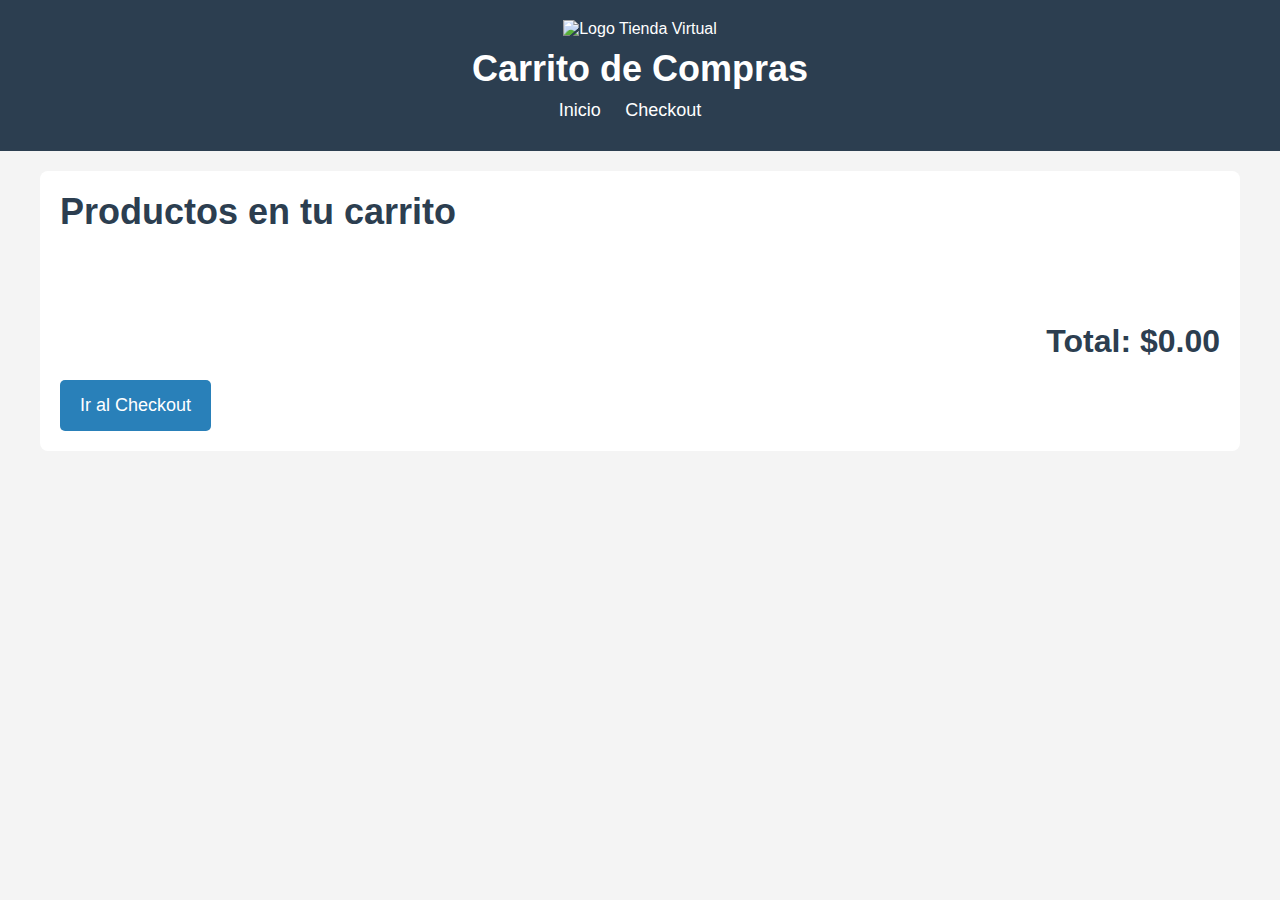
==== carrito.html @ 8c2dc287 "Add files via upload" ====
<!DOCTYPE html>
<html lang="es">
<head>
    <meta charset="UTF-8">
    <meta name="viewport" content="width=device-width, initial-scale=1.0">
    <title>Carrito - Tienda Virtual</title>
    <link rel="stylesheet" href="style.css">
</head>
<body>
    <header>
        <div class="logo">
            <img src="Assets/Logo.jpg" alt="Logo Tienda Virtual">
        </div>
        <h1>Carrito de Compras</h1>
        <nav>
            <ul>
                <li><a href="index.html">Inicio</a></li>
                <li><a href="checkout.html">Checkout</a></li>
            </ul>
        </nav>
    </header>

    <main>
        <h2>Productos en tu carrito</h2>

        <section id="productosCarrito">
            <!-- Aquí se agregarán los productos dinámicamente con JavaScript -->
        </section>

        <div id="total">
            <h3>Total: $<span id="totalPrecio">0.00</span></h3>
        </div>

        <button onclick="location.href='checkout.html'">Ir al Checkout</button>
    </main>

    <script src="script.js"></script>
</body>
</html>
---- style.css ----
/* Reset general */
* {
    margin: 0;
    padding: 0;
    box-sizing: border-box;
}

/* Estilos para el body */
body {
    font-family: Arial, sans-serif;
    background-color: #f4f4f4;
    color: #333;
}

/* Estilos del header */
header {
    background-color: #2c3e50;
    color: white;
    padding: 20px 0;
    text-align: center;
}

header .logo img {
    width: 180px; /* Aumentado el tamaño del logo */
}

h1 {
    margin-top: 10px;
    font-size: 36px; /* Aumentado tamaño del título */
}

/* Estilos de la navegación */
nav ul {
    list-style-type: none;
    padding: 10px 0;
}

nav ul li {
    display: inline-block;
    margin-right: 20px;
}

nav ul li a {
    color: white;
    text-decoration: none;
    font-size: 18px;
}

nav ul li a:hover {
    text-decoration: underline;
}

nav ul li ul.submenu {
    display: none;
    list-style-type: none;
    padding: 10px 0;
    position: absolute;
    background-color: #34495e;
}

nav ul li:hover ul.submenu {
    display: block;
}

nav ul li ul.submenu li {
    margin: 5px 0;
}

nav ul li ul.submenu li a {
    color: white;
}

nav ul li ul.submenu li a:hover {
    text-decoration: underline;
}

/* Estilos del main */
main {
    padding: 20px;
    max-width: 1200px;
    margin: 20px auto;
    background-color: white;
    border-radius: 8px;
}

/* Estilos de las secciones de productos */
section {
    margin-bottom: 60px; /* Mayor espacio entre secciones */
}

h3 {
    font-size: 32px; /* Aumentado el tamaño del título de las categorías */
    color: #2c3e50;
    margin-bottom: 20px;
}

.productos {
    display: flex;
    flex-wrap: wrap;
    gap: 40px; /* Aumentado el espacio entre los productos */
}

.producto {
    background-color: #ecf0f1;
    border-radius: 8px;
    padding: 30px; /* Aumentado el padding de los productos */
    text-align: center;
    width: 28%; /* Ajustado el tamaño del producto para que se vea más grande */
    box-shadow: 0 4px 8px rgba(0, 0, 0, 0.1);
    transition: transform 0.3s ease;
}

.producto:hover {
    transform: scale(1.1); /* Aumentado el efecto hover */
}

.producto img {
    width: 100%; /* Ahora las imágenes ocupan todo el ancho del producto */
    height: auto;
    border-radius: 5px;
    transition: transform 0.3s ease;
}

.producto img:hover {
    transform: scale(1.05); /* Efecto hover para las imágenes */
}

.producto p {
    margin: 20px 0; /* Aumentado el margen entre el texto */
    font-size: 20px; /* Aumentado el tamaño del texto de los productos */
}

.producto button {
    background-color: #27ae60;
    color: white;
    padding: 15px 20px; /* Aumentado el tamaño del botón */
    border: none;
    border-radius: 5px;
    cursor: pointer;
    font-size: 18px; /* Aumentado el tamaño del texto del botón */
}

.producto button:hover {
    background-color: #2ecc71;
}

/* Estilos del carrito */
#total {
    font-size: 28px; /* Aumentado el tamaño del total */
    margin-top: 20px;
    text-align: right;
}

button {
    padding: 15px 20px;
    background-color: #2980b9;
    color: white;
    border: none;
    border-radius: 5px;
    cursor: pointer;
    font-size: 18px;
}

button:hover {
    background-color: #3498db;
}

/* Estilos del carrito de compras */
#productosCarrito {
    display: flex;
    flex-direction: column;
}

#productosCarrito .producto {
    display: flex;
    justify-content: space-between;
    padding: 25px; /* Aumentado el padding de los productos del carrito */
    background-color: #ecf0f1;
    margin-bottom: 20px;
    border-radius: 5px;
}

#productosCarrito .producto img {
    width: 90px; /* Aumentado el tamaño de las imágenes en el carrito */
    height: 90px;
}

#productosCarrito .producto p {
    margin: 0;
    font-size: 20px;
    align-self: center;
}

#productosCarrito .producto button {
    align-self: center;
}

/* Estilos para el checkout */
#carritoCheckout {
    margin-top: 20px;
}

#carritoCheckout .producto {
    padding: 25px;
    background-color: #ecf0f1;
    margin-bottom: 20px;
    border-radius: 5px;
    display: flex;
    justify-content: space-between;
}

#carritoCheckout .producto p {
    font-size: 24px; /* Aumentado el tamaño del texto del producto en el checkout */
    margin: 0;
}

#totalPago {
    font-size: 30px; /* Aumentado el tamaño del total de pago */
    font-weight: bold;
    color: #27ae60;
    text-align: right;
}

h2 {
    margin-bottom: 30px; /* Mayor espacio debajo del título del checkout */
    color: #2c3e50;
    font-size: 36px; /* Aumentado el tamaño del título de checkout */
}

/* Estilos de los productos en el carrito */
#carritoCheckout button {
    background-color: #27ae60;
    padding: 15px 20px;
    color: white;
    border: none;
    border-radius: 5px;
    cursor: pointer;
    display: block;
    margin-top: 30px;
    font-size: 18px;
}

#carritoCheckout button:hover {
    background-color: #2ecc71;
}
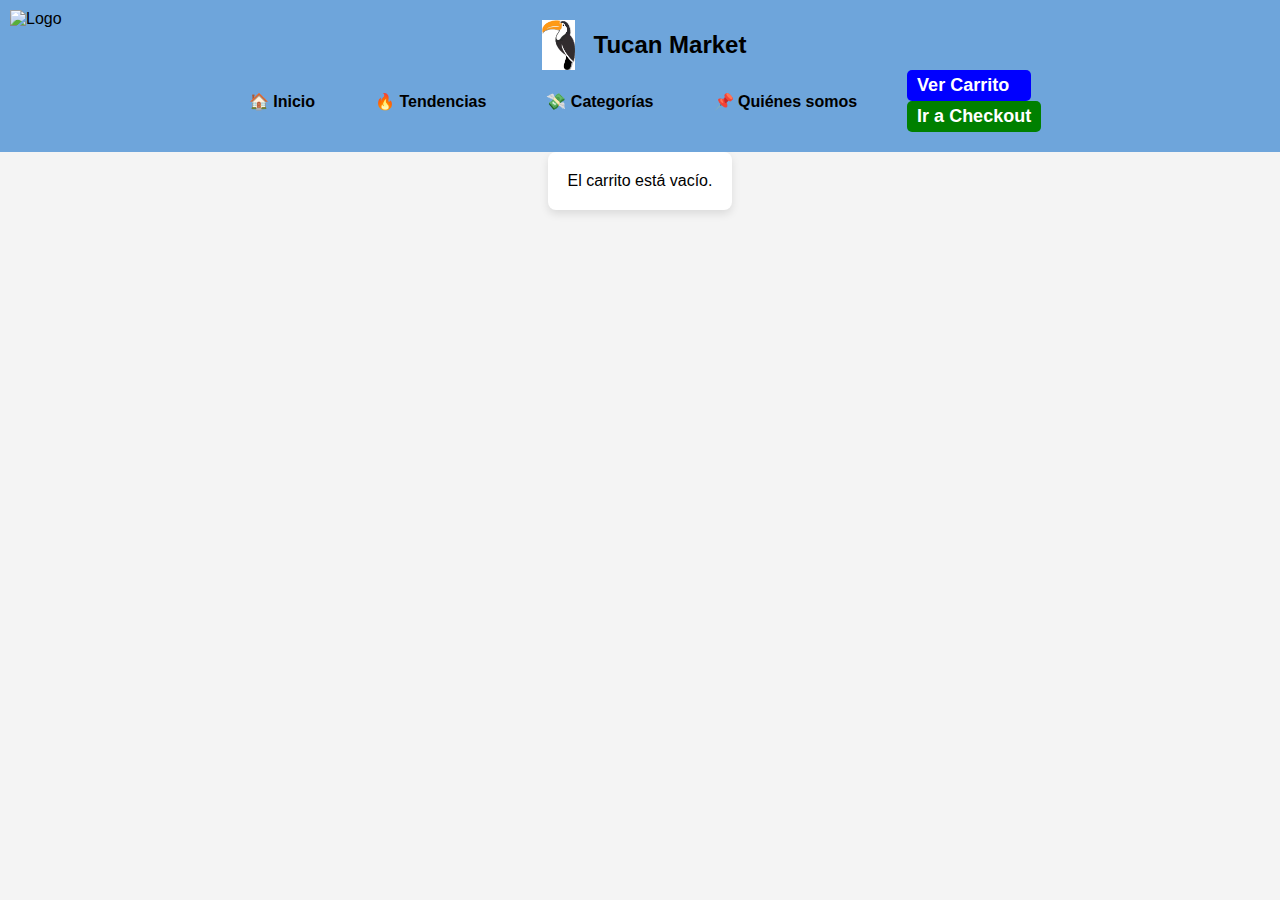
==== commit 52408069: "Version 3.0 del Tucan Market" ====
--- a/carrito.html
+++ b/carrito.html
@@ -3,37 +3,145 @@
 <head>
     <meta charset="UTF-8">
     <meta name="viewport" content="width=device-width, initial-scale=1.0">
-    <title>Carrito - Tienda Virtual</title>
+    <title>Carrito</title>
     <link rel="stylesheet" href="style.css">
 </head>
 <body>
+
     <header>
+        <!-- Texto del título -->
+        <div class="logo2">
+          <img src="assets\logoTucan.PNG" alt="Logo">
+          <h1>Tucan Market</h1>
+      </div>
+    
+        <!-- Barra de estado de login -->
+        <div id="login-status">
+            <span id="user-greeting"></span>
+            <button id="logout-btn" style="display: none;">Cerrar Sesión</button>
+        </div>
+    
         <div class="logo">
-            <img src="Assets/Logo.jpg" alt="Logo Tienda Virtual">
+            <img src="https://iztapalapa3.tecnm.mx/departamentos/planeacion/comuydif/LOGO-VERTICAL.png" alt="Logo">
         </div>
-        <h1>Carrito de Compras</h1>
+    
+        <!-- MENÚ HORIZONTAL -->
         <nav>
-            <ul>
-                <li><a href="index.html">Inicio</a></li>
-                <li><a href="checkout.html">Checkout</a></li>
+            <ul class="menu">
+                <li><a href="index.html">🏠 Inicio</a></li>
+                <li><a href="#">🔥 Tendencias</a></li>
+                <li class="dropdown">
+                    <a href="categorias.html">💸 Categorías</a>
+                    <ul class="submenu">
+                        <li><a href="ropa.html">Ropa</a></li>
+                        <li><a href="tecnologia.html">Tecnología</a></li>
+                        <li><a href="papeleria.html">Papelería</a></li>
+                    </ul>
+                </li>
+                <li><a href="quienes-somos.html">📌 Quiénes somos</a></li>
+                <div class="cart-icon">
+                    <a href="carrito.html" id="cart-link" style="background-color: blue; color: white; padding: 5px 10px; border: none; border-radius: 5px; cursor: pointer; margin-right: 10px; text-decoration: none;">
+                        Ver Carrito
+                    </a>
+                    <a href="Checkout.html" style="background-color: green; color: white; padding: 5px 10px; border: none; border-radius: 5px; cursor: pointer;">
+                        Ir a Checkout
+                    </a>
+                </div>
             </ul>
         </nav>
     </header>
 
     <main>
-        <h2>Productos en tu carrito</h2>
-
-        <section id="productosCarrito">
-            <!-- Aquí se agregarán los productos dinámicamente con JavaScript -->
-        </section>
-
-        <div id="total">
-            <h3>Total: $<span id="totalPrecio">0.00</span></h3>
+        <div id="carrito-container">
+            <!-- Aquí se mostrarán los productos del carrito -->
         </div>
-
-        <button onclick="location.href='checkout.html'">Ir al Checkout</button>
+        <div id="total-container">
+            <!-- Aquí se mostrará el total -->
+        </div>
+        <div id="checkout-container">
+            <!-- Aquí se mostrará el botón de checkout -->
+        </div>
     </main>
 
-    <script src="script.js"></script>
+    <script>
+        // Cargar los productos del carrito desde localStorage
+        document.addEventListener('DOMContentLoaded', function () {
+            const carritoContainer = document.getElementById('carrito-container');
+            const totalContainer = document.getElementById('total-container');
+            const checkoutContainer = document.getElementById('checkout-container');
+            let carrito = JSON.parse(localStorage.getItem('carrito')) || [];
+            let total = 0;
+
+            // Función para actualizar el carrito en la interfaz
+            function actualizarCarrito() {
+                carritoContainer.innerHTML = '';
+                total = 0;
+
+                if (carrito.length === 0) {
+                    carritoContainer.innerHTML = '<p>El carrito está vacío.</p>';
+                    totalContainer.innerHTML = '';
+                    checkoutContainer.innerHTML = '';
+                    return;
+                }
+
+                carrito.forEach((producto, index) => {
+                    const productoDiv = document.createElement('div');
+                    productoDiv.classList.add('producto-carrito');
+                    productoDiv.innerHTML = `
+                        <p>${producto.nombre}</p>
+                        <img src="${producto.imagen}" alt="${producto.nombre}" width="100">
+                        <p>Precio: $${producto.precio.toFixed(2)}</p>
+                        <p>Cantidad: ${producto.cantidad}</p>
+                        <button class="eliminar-btn" data-index="${index}" style="background-color: blue; color: white; padding: 5px 10px; border: none; border-radius: 5px; cursor: pointer;">
+                            Eliminar
+                        </button>
+                    `;
+                    carritoContainer.appendChild(productoDiv);
+
+                    // Sumar el precio al total
+                    total += producto.precio * producto.cantidad;
+                });
+
+                // Mostrar el total
+                totalContainer.innerHTML = `<h2>Total: $${total.toFixed(2)}</h2>`;
+
+                // Mostrar el botón de checkout
+                checkoutContainer.innerHTML = `
+                    <button id="checkout-btn" style="background-color: green; color: white; padding: 10px 20px; border: none; border-radius: 5px; cursor: pointer;">
+                        Ir a Checkout
+                    </button>
+                `;
+
+                // Agregar funcionalidad al botón de checkout
+                const checkoutButton = document.getElementById('checkout-btn');
+                if (checkoutButton) {
+                    checkoutButton.addEventListener('click', function () {
+                        window.location.href = 'checkout.html';
+                    });
+                }
+
+                // Agregar funcionalidad a los botones de eliminar
+                agregarEventosEliminar();
+            }
+
+            // Función para agregar eventos a los botones de eliminar
+            function agregarEventosEliminar() {
+                const eliminarButtons = document.querySelectorAll('.eliminar-btn');
+                eliminarButtons.forEach(button => {
+                    button.addEventListener('click', function () {
+                        const index = parseInt(this.getAttribute('data-index')); // Convertir el índice a número
+                        if (!isNaN(index)) {
+                            carrito.splice(index, 1); // Eliminar el producto del carrito
+                            localStorage.setItem('carrito', JSON.stringify(carrito)); // Actualizar localStorage
+                            actualizarCarrito(); // Actualizar la vista
+                        }
+                    });
+                });
+            }
+
+            // Inicializar la vista del carrito
+            actualizarCarrito();
+        });
+    </script>
 </body>
-</html>
+</html>--- a/style.css
+++ b/style.css
@@ -5,28 +5,228 @@
     box-sizing: border-box;
 }
 
-/* Estilos para el body */
+/* Estilos generales */
 body {
     font-family: Arial, sans-serif;
     background-color: #f4f4f4;
+    display: flex;
+    flex-direction: column;
+}
+
+/* MENÚ HORIZONTAL */
+header {
+    background-color: #6ea5db;
+    color: rgb(0, 0, 0);
+    padding: 20px;
+    display: flex;
+    flex-direction: column;
+    align-items: center;
+    position: relative;
+}
+
+header .logo {
+    position: absolute;
+    top: 10px;
+    left: 10px;
+}
+
+header .logo img {
+    height: 150px;
+}
+
+header h1 {
+    text-align: center;
+    margin-bottom: 20px;
+    font-size: 36px;
+    font-weight: bold;
+}
+
+.menu {
+    list-style-type: none;
+    display: flex;
+    gap: 20px;
+    justify-content: center;
+    padding: 0;
+    margin: 0;
+    align-items: center;
+}
+
+.menu li {
+    position: relative;
+    padding: 10px;
+}
+
+.menu a {
+    color: black;
+    text-decoration: none;
+    font-size: 16px;
+    font-weight: bold;
+    text-align: center;
+}
+
+.menu a:hover {
+    color: #007bff;
+}
+
+.menu li.dropdown {
+    position: relative; /* Necesario para que el submenu use z-index */
+}
+
+.menu li.dropdown:hover .submenu {
+    display: block;
+}
+
+.submenu {
+    display: none;
+    position: absolute;
+    top: 100%;
+    left: 0;
+    background-color: #f8f8f8;
+    list-style: none;
+    padding: 10px 0;
+    margin: 0;
+    box-shadow: 0 4px 8px rgba(0, 0, 0, 0.1);
+    border-radius: 5px;
+    z-index: 10; /* Asegura que el menú esté por encima del video */
+}
+
+.submenu li a {
+    padding: 10px 20px;
     color: #333;
 }
 
-/* Estilos del header */
-header {
-    background-color: #2c3e50;
-    color: white;
-    padding: 20px 0;
+.submenu li a:hover {
+    background-color: #e0e0e0;
+}
+
+/* Ícono del carrito */
+.cart-icon a {
+    color: white; /* Cambia el color del ícono a blanco */
+    font-size: 22px;
+    text-decoration: none;
+    position: relative;
+}
+
+.cart-count {
+    position: absolute;
+    top: -10px;
+    right: -10px;
+    background-color: #ff0000;
+    color: white;
+    border-radius: 50%;
+    width: 20px;
+    height: 20px;
+    display: flex;
+    justify-content: center;
+    align-items: center;
+    font-size: 12px;
+}
+
+/* Estilo para alinear el logo y el texto */
+.logo2 {
+    display: flex; /* Usa flexbox para alinear los elementos */
+    align-items: center; /* Centra verticalmente la imagen y el texto */
+    gap: 10px; /* Espaciado entre la imagen y el texto */
+}
+
+.logo2 img {
+    width: 50px; /* Ajusta el tamaño de la imagen */
+    height: 50px; /* Asegura que la imagen sea cuadrada */
+    object-fit: contain; /* Mantiene las proporciones de la imagen */
+}
+
+.logo2 h1 {
+    font-size: 24px; /* Ajusta el tamaño del texto para que coincida con la imagen */
+    margin: 0; /* Elimina márgenes adicionales */
+}
+
+/* Estilo para centrar el contenido principal */
+main {
+    max-width: 1200px; /* Ancho máximo del contenido */
+    margin: 0 auto; /* Centra el contenido horizontalmente */
+    padding: 20px; /* Espaciado interno */
+    background-color: #ffffff; /* Fondo blanco para destacar el contenido */
+    border-radius: 8px; /* Bordes redondeados */
+    box-shadow: 0 4px 8px rgba(0, 0, 0, 0.1); /* Sombra para darle profundidad */
+}
+
+/* Estilos de las secciones de productos */
+section {
+    margin-bottom: 60px;
+}
+
+h3 {
+    font-size: 32px;
+    color: #2c3e50;
+    margin-bottom: 20px;
+}
+
+.productos {
+    display: flex;
+    flex-wrap: wrap;
+    gap: 40px;
+}
+
+.producto {
+    background-color: #ecf0f1;
+    border-radius: 8px;
+    padding: 30px;
     text-align: center;
-}
-
-header .logo img {
-    width: 180px; /* Aumentado el tamaño del logo */
-}
-
-h1 {
-    margin-top: 10px;
-    font-size: 36px; /* Aumentado tamaño del título */
+    width: 28%;
+    box-shadow: 0 4px 8px rgba(0, 0, 0, 0.1);
+    transition: transform 0.3s ease;
+}
+
+.producto:hover {
+    transform: scale(1.1);
+}
+
+.producto img {
+    width: 100%;
+    height: auto;
+    border-radius: 5px;
+    transition: transform 0.3s ease;
+}
+
+.producto img:hover {
+    transform: scale(1.05);
+}
+
+.producto p {
+    margin: 20px 0;
+    font-size: 20px;
+}
+
+.producto button {
+    background-color: #27ae60;
+    color: white;
+    padding: 15px 20px;
+    border: none;
+    border-radius: 5px;
+    cursor: pointer;
+    font-size: 18px;
+}
+
+.producto button:hover {
+    background-color: #2ecc71;
+}
+
+/* Botón Ver más */
+.ver-mas-btn {
+    display: block;
+    margin: 20px auto;
+    padding: 10px 20px;
+    background-color: #007bff;
+    color: white;
+    border: none;
+    border-radius: 5px;
+    font-size: 16px;
+    cursor: pointer;
+    transition: background-color 0.3s ease;
+}
+
+.ver-mas-btn:hover {
+    background-color: #0056b3;
 }
 
 /* Estilos de la navegación */
@@ -74,79 +274,9 @@
     text-decoration: underline;
 }
 
-/* Estilos del main */
-main {
-    padding: 20px;
-    max-width: 1200px;
-    margin: 20px auto;
-    background-color: white;
-    border-radius: 8px;
-}
-
-/* Estilos de las secciones de productos */
-section {
-    margin-bottom: 60px; /* Mayor espacio entre secciones */
-}
-
-h3 {
-    font-size: 32px; /* Aumentado el tamaño del título de las categorías */
-    color: #2c3e50;
-    margin-bottom: 20px;
-}
-
-.productos {
-    display: flex;
-    flex-wrap: wrap;
-    gap: 40px; /* Aumentado el espacio entre los productos */
-}
-
-.producto {
-    background-color: #ecf0f1;
-    border-radius: 8px;
-    padding: 30px; /* Aumentado el padding de los productos */
-    text-align: center;
-    width: 28%; /* Ajustado el tamaño del producto para que se vea más grande */
-    box-shadow: 0 4px 8px rgba(0, 0, 0, 0.1);
-    transition: transform 0.3s ease;
-}
-
-.producto:hover {
-    transform: scale(1.1); /* Aumentado el efecto hover */
-}
-
-.producto img {
-    width: 100%; /* Ahora las imágenes ocupan todo el ancho del producto */
-    height: auto;
-    border-radius: 5px;
-    transition: transform 0.3s ease;
-}
-
-.producto img:hover {
-    transform: scale(1.05); /* Efecto hover para las imágenes */
-}
-
-.producto p {
-    margin: 20px 0; /* Aumentado el margen entre el texto */
-    font-size: 20px; /* Aumentado el tamaño del texto de los productos */
-}
-
-.producto button {
-    background-color: #27ae60;
-    color: white;
-    padding: 15px 20px; /* Aumentado el tamaño del botón */
-    border: none;
-    border-radius: 5px;
-    cursor: pointer;
-    font-size: 18px; /* Aumentado el tamaño del texto del botón */
-}
-
-.producto button:hover {
-    background-color: #2ecc71;
-}
-
 /* Estilos del carrito */
 #total {
-    font-size: 28px; /* Aumentado el tamaño del total */
+    font-size: 28px;
     margin-top: 20px;
     text-align: right;
 }
@@ -174,14 +304,14 @@
 #productosCarrito .producto {
     display: flex;
     justify-content: space-between;
-    padding: 25px; /* Aumentado el padding de los productos del carrito */
+    padding: 25px;
     background-color: #ecf0f1;
     margin-bottom: 20px;
     border-radius: 5px;
 }
 
 #productosCarrito .producto img {
-    width: 90px; /* Aumentado el tamaño de las imágenes en el carrito */
+    width: 90px;
     height: 90px;
 }
 
@@ -210,26 +340,30 @@
 }
 
 #carritoCheckout .producto p {
-    font-size: 24px; /* Aumentado el tamaño del texto del producto en el checkout */
+    font-size: 24px;
     margin: 0;
 }
 
 #totalPago {
-    font-size: 30px; /* Aumentado el tamaño del total de pago */
-    font-weight: bold;
-    color: #27ae60;
+    font-size: 30px;
+    font-weight: bold;
+    color: #00aeff;
     text-align: right;
 }
 
 h2 {
-    margin-bottom: 30px; /* Mayor espacio debajo del título del checkout */
+    text-align: center;
+    margin: 30px 0;
+    font-size: 32px;
+    color: #333;
+    margin-bottom: 30px;
     color: #2c3e50;
-    font-size: 36px; /* Aumentado el tamaño del título de checkout */
+    font-size: 36px;
 }
 
 /* Estilos de los productos en el carrito */
 #carritoCheckout button {
-    background-color: #27ae60;
+    background-color: #0073ff;
     padding: 15px 20px;
     color: white;
     border: none;
@@ -241,5 +375,453 @@
 }
 
 #carritoCheckout button:hover {
-    background-color: #2ecc71;
-}
+    background-color: #006eff;
+}
+
+/* Contador del carrito */
+.contador-carrito {
+    display: none;
+    background-color: #e74c3c;
+    color: white;
+    border-radius: 50%;
+    width: 24px;
+    height: 24px;
+    text-align: center;
+    line-height: 24px;
+    font-size: 14px;
+    position: absolute;
+    top: -5px;
+    right: -5px;
+}
+
+nav ul li {
+    position: relative;
+    display: inline-block;
+    margin-right: 20px;
+}
+
+/* Estilos para los productos en el carrito */
+.producto-carrito {
+    display: flex;
+    align-items: center;
+    justify-content: space-between;
+    padding: 20px;
+    background-color: #ecf0f1;
+    margin-bottom: 15px;
+    border-radius: 8px;
+}
+
+.producto-carrito img {
+    width: 80px;
+    height: 80px;
+    object-fit: cover;
+    border-radius: 4px;
+}
+
+.info-producto {
+    flex: 1;
+    margin: 0 20px;
+}
+
+.controles-cantidad {
+    display: flex;
+    align-items: center;
+    gap: 10px;
+}
+
+.controles-cantidad button {
+    padding: 5px 10px;
+    background-color: #3498db;
+    color: white;
+    border: none;
+    border-radius: 4px;
+    cursor: pointer;
+}
+
+.controles-cantidad button:hover {
+    background-color: #2980b9;
+}
+
+.controles-cantidad button:last-child {
+    background-color: #e74c3c;
+}
+
+.controles-cantidad button:last-child:hover {
+    background-color: #c0392b;
+}
+
+/* Estilos para el formulario de pago */
+.form-group {
+    margin-bottom: 20px;
+}
+
+.form-group label {
+    display: block;
+    margin-bottom: 5px;
+    font-weight: bold;
+}
+
+.form-group input,
+.form-group textarea {
+    width: 100%;
+    padding: 10px;
+    border: 1px solid #ddd;
+    border-radius: 4px;
+    font-size: 16px;
+}
+
+.form-group textarea {
+    height: 100px;
+}
+
+#confirmacion-pago {
+    text-align: center;
+    padding: 30px;
+    background-color: #0048ff;
+    color: white;
+    border-radius: 8px;
+    margin-top: 20px;
+}
+
+#confirmacion-pago a {
+    display: inline-block;
+    margin-top: 20px;
+    padding: 10px 20px;
+    background-color: white;
+    color: #0059ff;
+    text-decoration: none;
+    border-radius: 4px;
+    font-weight: bold;
+}
+
+#login-status {
+    position: absolute;
+    top: 10px;
+    right: 10px;
+    display: flex;
+    align-items: center;
+    gap: 10px;
+}
+
+#login-status button,
+#login-status a {
+    text-decoration: none;
+    padding: 5px 10px;
+    border: 1px solid #ccc;
+    border-radius: 5px;
+    background-color: #f8f8f8;
+    color: #333;
+    cursor: pointer;
+}
+
+#login-status button:hover,
+#login-status a:hover {
+    background-color: #e0e0e0;
+}
+
+/* Estilos para los botones de categorías */
+.categorias-botones {
+    display: flex;
+    justify-content: center;
+    align-items: center;
+    gap: 30px;
+    margin-top: 80px;
+}
+
+.categorias-botones button {
+    padding: 20px 40px;
+    font-size: 22px;
+    border: 3px solid #ccc;
+    border-radius: 10px;
+    background-color: #f8f8f8;
+    color: #333;
+    cursor: pointer;
+    transition: background-color 0.3s ease, transform 0.2s ease;
+}
+
+.categorias-botones button:hover {
+    background-color: #e0e0e0;
+    transform: scale(1.1);
+}
+
+/* Estilos para el menú */
+.menu li.cart-icon {
+    margin-left: auto;
+}
+
+.cart-icon a {
+    display: flex;
+    align-items: center;
+    text-decoration: none;
+    color: #ff0000;
+    font-size: 18px;
+}
+
+.cart-icon i {
+    margin-right: 5px;
+}
+
+.cart-count {
+    background-color: #e74c3c;
+    color: white;
+    border-radius: 50%;
+    width: 20px;
+    height: 20px;
+    display: flex;
+    justify-content: center;
+    align-items: center;
+    font-size: 12px;
+    margin-left: 5px;
+}
+
+.logo {
+    display: flex;
+    align-items: center;
+    gap: 15px;
+}
+
+.logo h1 {
+    margin: 0;
+    font-size: 24px;
+}
+
+/* Carrusel de video */
+.carousel-container {
+    display: flex;
+    justify-content: center; /* Centra el video horizontalmente */
+    align-items: center; /* Centra el video verticalmente */
+    width: 100%; /* Ocupa todo el ancho disponible */
+    height: auto; /* Ajusta la altura automáticamente */
+    overflow: hidden; /* Oculta cualquier contenido que sobresalga */
+    background-color: black; /* Fondo negro para un mejor contraste */
+}
+
+.carousel-images {
+    display: flex;
+    width: 100%;
+    height: 100%;
+    justify-content: center;
+}
+
+.video-item {
+    width: 100%;
+    max-width: 100%;
+}
+
+iframe {
+    width: 100%; /* Ocupa todo el ancho del contenedor */
+    height: 100%; /* Ajusta la altura proporcionalmente */
+    max-width: 1200px; /* Ancho máximo para evitar que se estire demasiado */
+    aspect-ratio: 16 / 9; /* Mantiene la proporción del video */
+    border: none; /* Elimina el borde del iframe */
+    z-index: 1; /* Asegura que el video esté detrás del menú */
+    position: relative;
+}
+
+/* Banner de imágenes rotativas */
+.image-banner-container {
+    position: relative;
+    width: 90%;
+    margin-top: 40px;
+    margin-left: auto;
+    margin-right: auto;
+}
+
+.image-banner-images {
+    display: flex;
+    gap: 20px;
+    transition: transform 1s ease;
+}
+
+.image-banner-images .banner-item {
+    position: relative;
+    width: 20%;
+}
+
+.image-banner-images img {
+    width: 100%;
+    height: 100%;
+    object-fit: cover;
+    transition: transform 0.3s ease;
+}
+
+.image-banner-images img:hover {
+    transform: scale(1.1);
+}
+
+.image-banner-buttons {
+    position: absolute;
+    top: 50%;
+    width: 100%;
+    display: flex;
+    justify-content: space-between;
+    transform: translateY(-50%);
+    z-index: 2;
+}
+
+.image-banner-buttons button {
+    background-color: rgba(0, 0, 0, 0.6);
+    color: white;
+    border: none;
+    padding: 10px 20px;
+    cursor: pointer;
+    font-size: 18px;
+}
+
+/* Botones de marca */
+.view-button {
+    position: absolute;
+    bottom: 10px;
+    left: 50%;
+    transform: translateX(-50%);
+    background-color: #007bff;
+    color: white;
+    padding: 10px 20px;
+    font-size: 16px;
+    border: none;
+    cursor: pointer;
+    border-radius: 5px;
+}
+
+.view-button:hover {
+    background-color: #0056b3;
+}
+
+/* Título principal de banners */
+.banner-title {
+    text-align: center;
+    font-size: 24px;
+    color: #333;
+    margin-top: 30px;
+    font-weight: bold;
+}
+
+/* Productos */
+.product-container {
+    display: grid;
+    grid-template-columns: repeat(auto-fit, minmax(300px, 1fr));
+    gap: 30px;
+    justify-items: center;
+    padding: 0 40px 60px;
+    max-width: 1400px;
+    margin: 0 auto;
+}
+
+.product {
+    background-color: white;
+    padding: 25px;
+    border-radius: 12px;
+    box-shadow: 0 4px 8px rgba(0, 0, 0, 0.1);
+    width: 100%;
+    max-width: 320px;
+    text-align: center;
+    transition: transform 0.3s, box-shadow 0.3s;
+}
+
+.product:hover {
+    transform: translateY(-5px);
+    box-shadow: 0 6px 12px rgba(0, 0, 0, 0.15);
+}
+
+.product img {
+    width: 200px;
+    height: 200px;
+    object-fit: cover;
+    margin-bottom: 15px;
+    border-radius: 8px;
+}
+
+.product h3 {
+    margin: 10px 0;
+    font-size: 20px;
+    color: #222;
+    min-height: 48px;
+}
+
+.product p {
+    margin: 8px 0;
+    color: #555;
+}
+
+.product .price {
+    font-weight: bold;
+    color: #27ae60;
+    font-size: 22px;
+    margin: 15px 0;
+}
+
+.add-to-cart {
+    background-color: #27ae60;
+    color: white;
+    border: none;
+    padding: 12px 20px;
+    cursor: pointer;
+    margin-top: 10px;
+    border-radius: 6px;
+    width: 100%;
+    transition: background-color 0.3s;
+    font-size: 16px;
+    font-weight: bold;
+}
+
+.add-to-cart:hover {
+    background-color: #1e8449;
+}
+
+/* Carrito flotante */
+#cart-sidebar {
+    position: fixed;
+    right: 20px;
+    top: 200px;
+    width: 350px;
+    background: white;
+    padding: 20px;
+    border: 1px solid #ddd;
+    border-radius: 10px;
+    box-shadow: 0 4px 15px rgba(0, 0, 0, 0.1);
+    z-index: 1000;
+    display: none;
+}
+
+#cart-sidebar h3 {
+    margin-bottom: 20px;
+    padding-bottom: 15px;
+    border-bottom: 2px solid #eee;
+    font-size: 20px;
+    color: #333;
+}
+
+.cart-item {
+    display: flex;
+    justify-content: space-between;
+    margin-bottom: 15px;
+    padding-bottom: 15px;
+    border-bottom: 1px solid #eee;
+    font-size: 16px;
+}
+
+.cart-total {
+    font-weight: bold;
+    margin-top: 20px;
+    text-align: right;
+    font-size: 18px;
+    color: #333;
+}
+
+#checkout-btn {
+    background-color: #007bff;
+    color: white;
+    border: none;
+    padding: 12px;
+    width: 100%;
+    margin-top: 20px;
+    border-radius: 6px;
+    cursor: pointer;
+    transition: background-color 0.3s;
+    font-size: 16px;
+    font-weight: bold;
+}
+
+#checkout-btn:hover {
+    background-color: #0056b3;
+}